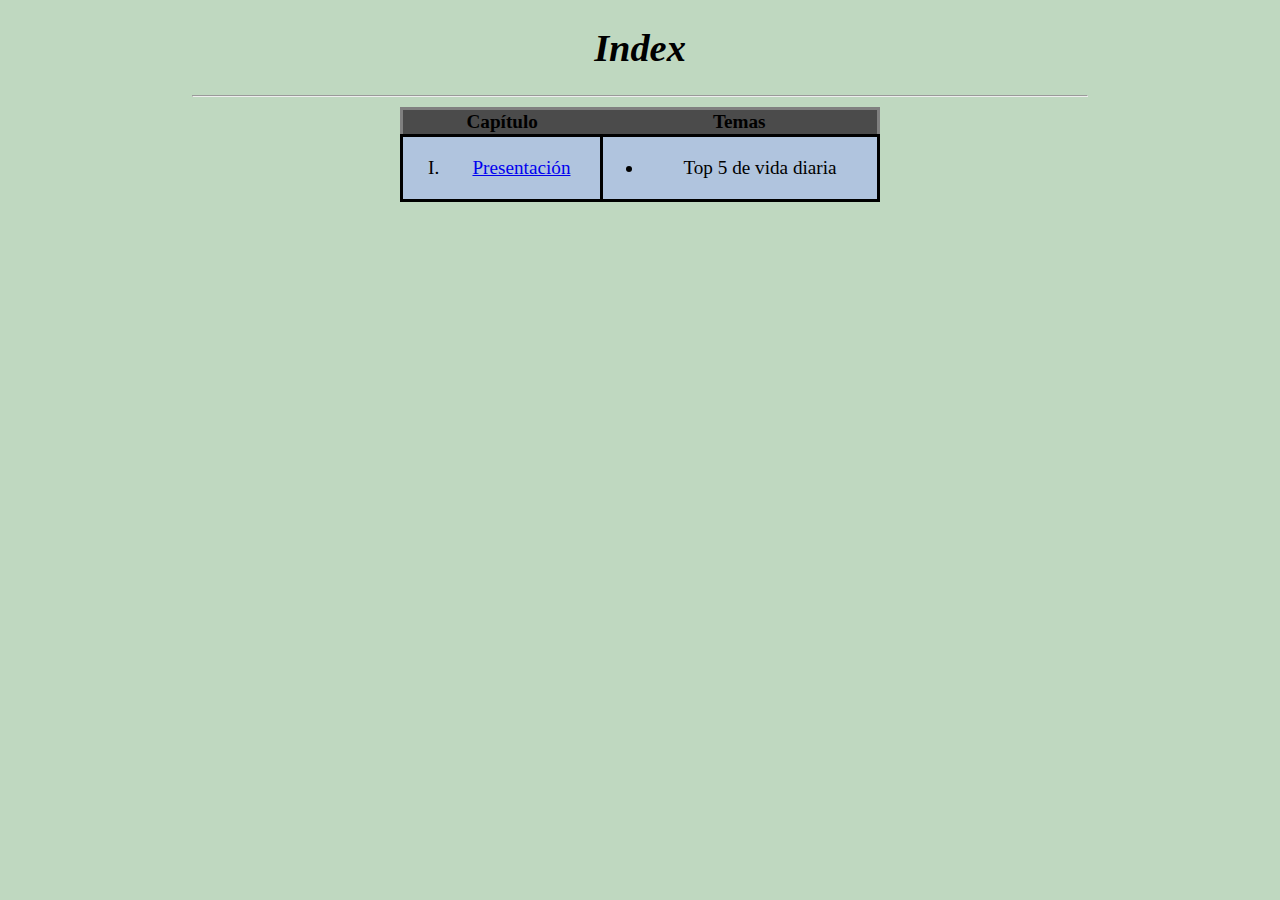
==== index.html @ 60af8e01 "tarea casi terminada" ====
<!DOCTYPE html>
<html lang="en">

<head>
    <meta charset="UTF-8">
    <meta name="viewport" content="width=device-width, initial-scale=1.0">
    <title>Index</title>
    <link rel="stylesheet" href="styles.css">
</head>

<body>
    <h1>Index</h1>
    <hr>
    <table>
        <thead>
            <tr id="cabecera">
                <th>Capítulo</th>
                <th>Temas</th>
            </tr>
        </thead>
        <tbody>
                <tr>
                    <td>
                        <ol>
                            <li id="capitulos">
                                <a href="bio.html">Presentación</a>
                            </li>
                        </ol>
                    </td>
                    <td>
                        <ul>
                            <li id="temas">Top 5 de vida diaria</li>
                        </ul>
                    </td>
                </tr>
            
        </tbody>
    </table>
</body>

</html>
---- styles.css ----
body{
    background-color: rgb(191, 216, 192);
    text-justify: auto;
    font-size: 1.2em;
    width: 70%;
    height: 70%;
    text-align: center;
    margin: 0 auto;
}
p{
    margin: auto;
    width: 50%;
}
h1{

    font-style: italic;
}

#capitulos:hover{
    font-size: 1.3em;
    color: red;
}
#temas:hover{
    font-size: 1.3em;
    color:blue;
}
table{
    margin: auto;
    width: 25em;
    border-style: solid;
    border-collapse: collapse;
}
td{
    border-style: solid;
    border-collapse: collapse;
}
tr:nth-child(odd){
    background-color: lightsteelblue;
}
tr:nth-child(even){
    background-color: powderblue;
}
#cabecera{
    
    background-color: rgb(75, 75, 75);
}
table ol{
    list-style-type: upper-roman;
}
#protagonista{
    border-style: solid;
    width: 240px;
}
#indice{
    margin: auto;
    width: 10em;
    border-style: solid;
    border-width: thin;
    border-color: lightskyblue;
    background-color: rgba(135, 206, 250, 0.349);
}
#natIcon{
    width: 1em;
}
#gustos{
    margin: auto;
    width: 20em;
    border-style: solid;
    border-width: thin;
    border-color: navy;
    background-color: lightcoral;
}
#gustos :last-child{
    margin: auto;
    
}
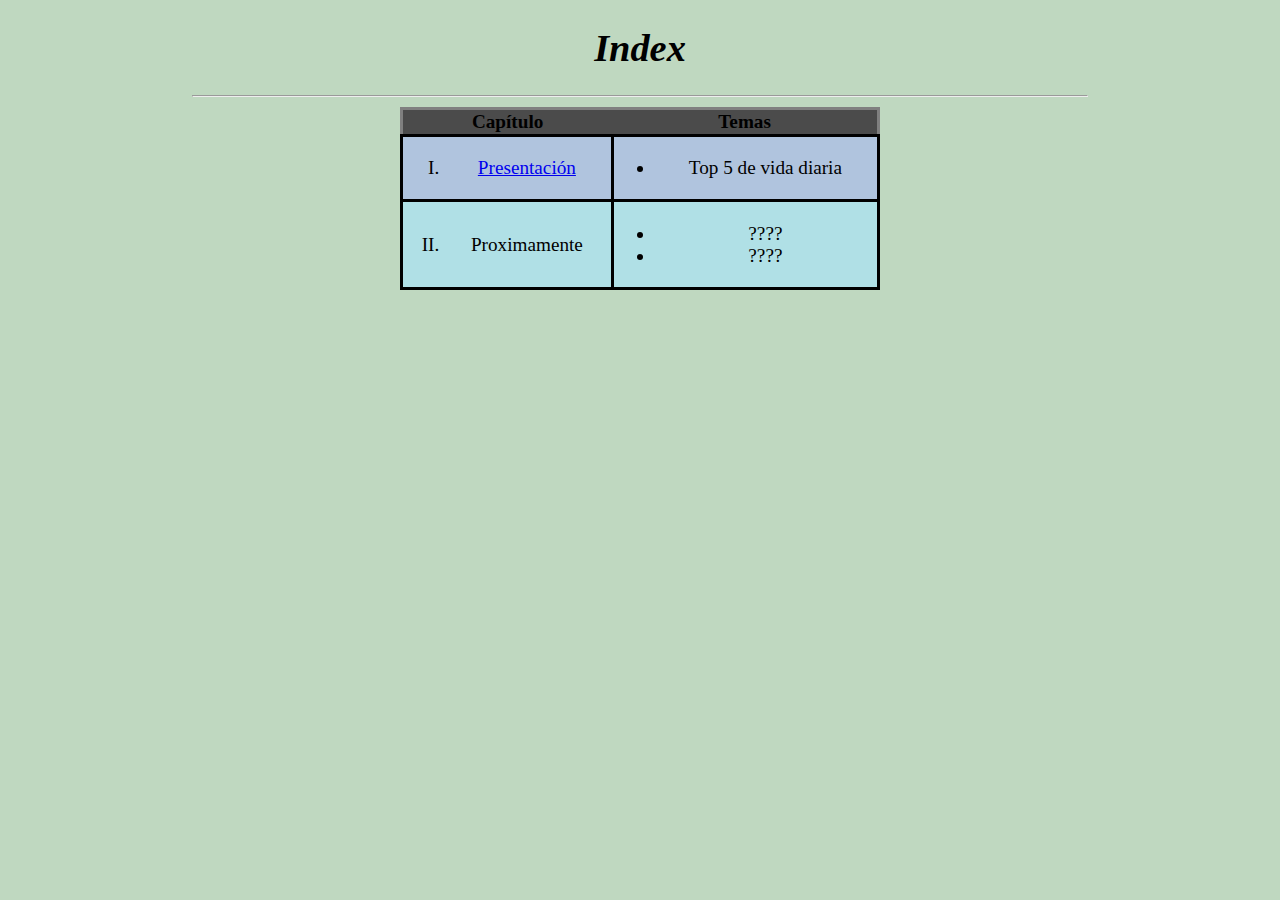
==== commit cff672a1: "Botones flotantes y correccion gustos" ====
--- a/index.html
+++ b/index.html
@@ -33,6 +33,19 @@
                         </ul>
                     </td>
                 </tr>
+                <tr>
+                    <td>
+                        <ol start="2" id="capitulos">
+                            <li>Proximamente</li>
+                        </ol>
+                    </td>
+                    <td>
+                        <ul id="temas">
+                            <li>????</li>
+                            <li>????</li>
+                        </ul>
+                    </td>
+                </tr>
             
         </tbody>
     </table>
--- a/styles.css
+++ b/styles.css
@@ -63,14 +63,26 @@
     width: 1em;
 }
 #gustos{
+    padding-bottom: .7em;
     margin: auto;
+    margin-top: 1em;
     width: 20em;
     border-style: solid;
     border-width: thin;
     border-color: navy;
     background-color: lightcoral;
 }
-#gustos :last-child{
-    margin: auto;
     
-}+}
+#checki{
+    position: fixed;
+    bottom: 7.5em;
+    left: 10em;
+
+}
+#checkin{
+    position: fixed;
+    bottom: 6em;
+    left: 10em;
+
+}
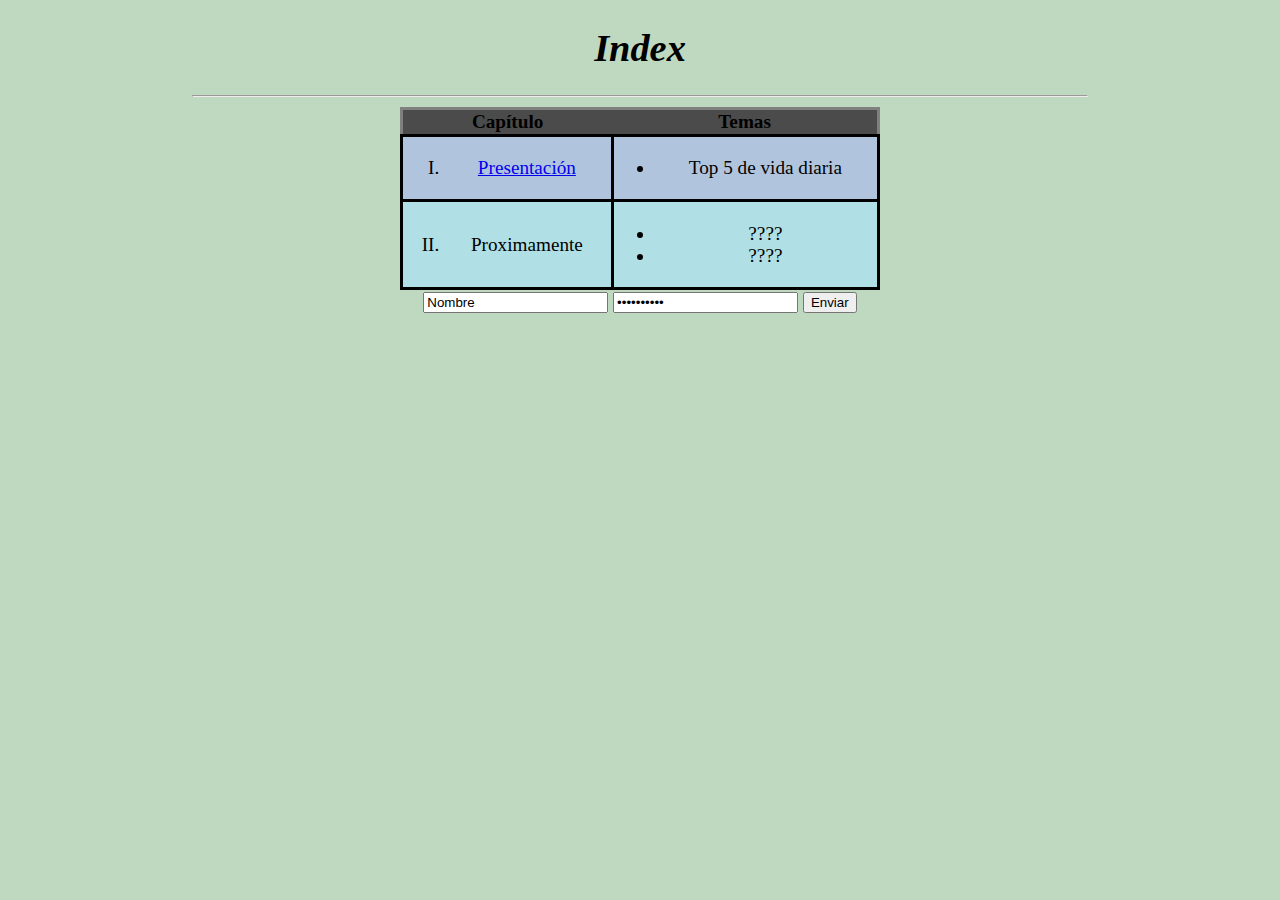
==== commit 97b87a48: "Producto final dios me bendiga" ====
--- a/index.html
+++ b/index.html
@@ -49,6 +49,11 @@
             
         </tbody>
     </table>
+    <form action="log">
+        <input value="Nombre" type="text">
+        <input type="password" value="Contraseña">
+        <input type="button" value="Enviar" >
+    </form>
 </body>
 
 </html>--- a/styles.css
+++ b/styles.css
@@ -73,7 +73,7 @@
     background-color: lightcoral;
 }
     
-}
+
 #checki{
     position: fixed;
     bottom: 7.5em;
@@ -86,3 +86,4 @@
     left: 10em;
 
 }
+
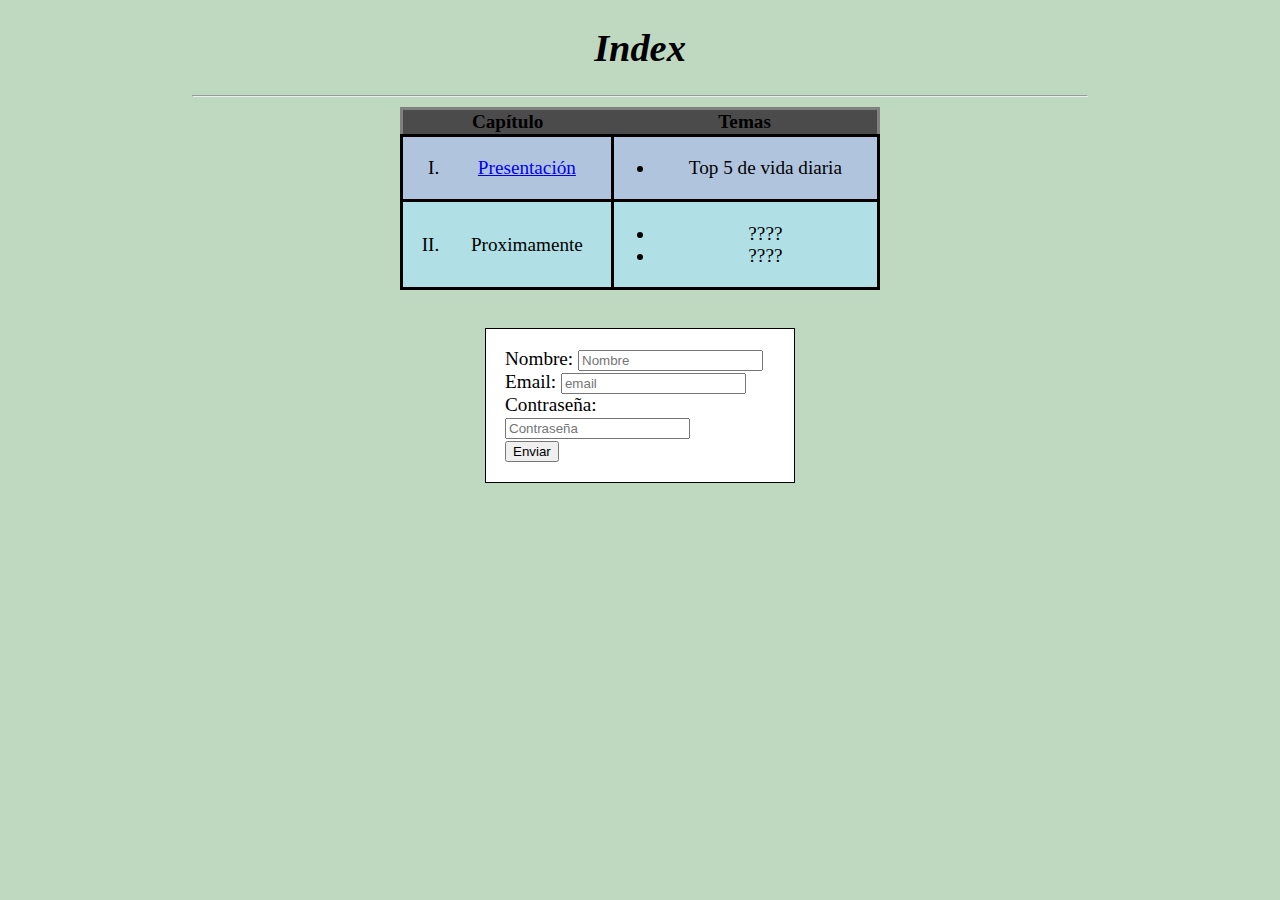
==== commit a0b57ca1: "revisado" ====
--- a/index.html
+++ b/index.html
@@ -49,10 +49,11 @@
             
         </tbody>
     </table>
-    <form action="log">
-        <input value="Nombre" type="text">
-        <input type="password" value="Contraseña">
-        <input type="button" value="Enviar" >
+    <form id="login" action="log">
+      Nombre: <input type="text" placeholder="Nombre"> <br>
+       Email: <input type="email" placeholder="email"><br>
+       Contraseña: <input type="password" placeholder="Contraseña"><br>
+        <input type="submit" value="Enviar" >
     </form>
 </body>
 
--- a/styles.css
+++ b/styles.css
@@ -6,6 +6,7 @@
     height: 70%;
     text-align: center;
     margin: 0 auto;
+    padding-bottom: 3em;
 }
 p{
     margin: auto;
@@ -54,9 +55,7 @@
 #indice{
     margin: auto;
     width: 10em;
-    border-style: solid;
-    border-width: thin;
-    border-color: lightskyblue;
+  border: solid thin lightblue;
     background-color: rgba(135, 206, 250, 0.349);
 }
 #natIcon{
@@ -67,23 +66,34 @@
     margin: auto;
     margin-top: 1em;
     width: 20em;
-    border-style: solid;
-    border-width: thin;
-    border-color: navy;
+    border: thin solid navy;
     background-color: lightcoral;
+}
+#gustos h4{
+    font-family: 'Times New Roman', Times, serif
+    
 }
     
 
 #checki{
     position: fixed;
     bottom: 7.5em;
-    left: 10em;
+    left: 5em;
 
 }
 #checkin{
     position: fixed;
     bottom: 6em;
-    left: 10em;
+    left: 5em;
 
 }
+#login{
+    text-align: left;
+    width: 270px;
+    background-color: white;
+    border: black thin solid;
+    margin: auto;
+    margin-top: 2em;
+    padding: 1em;
+}
 
